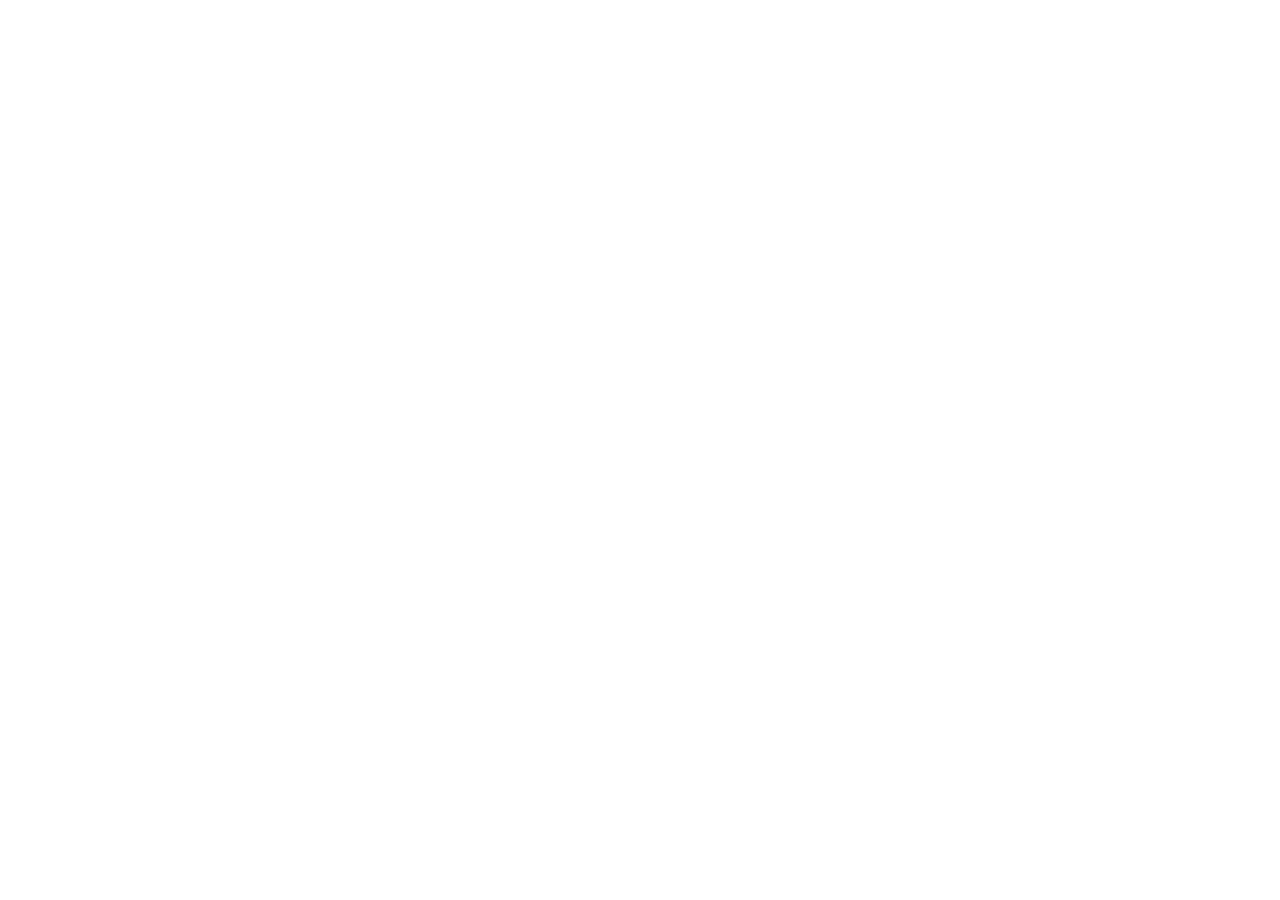
==== ex002/fundo001.html @ c5f70119 "reorganizando pastas e arquivos" ====
<!DOCTYPE html>
<html lang="pt-br">
<head>
    <meta charset="UTF-8">
    <meta name="viewport" content="width=device-width, initial-scale=1.0">
    <title>Position de Imagens</title>
</head>
<body>

</body>
</html>
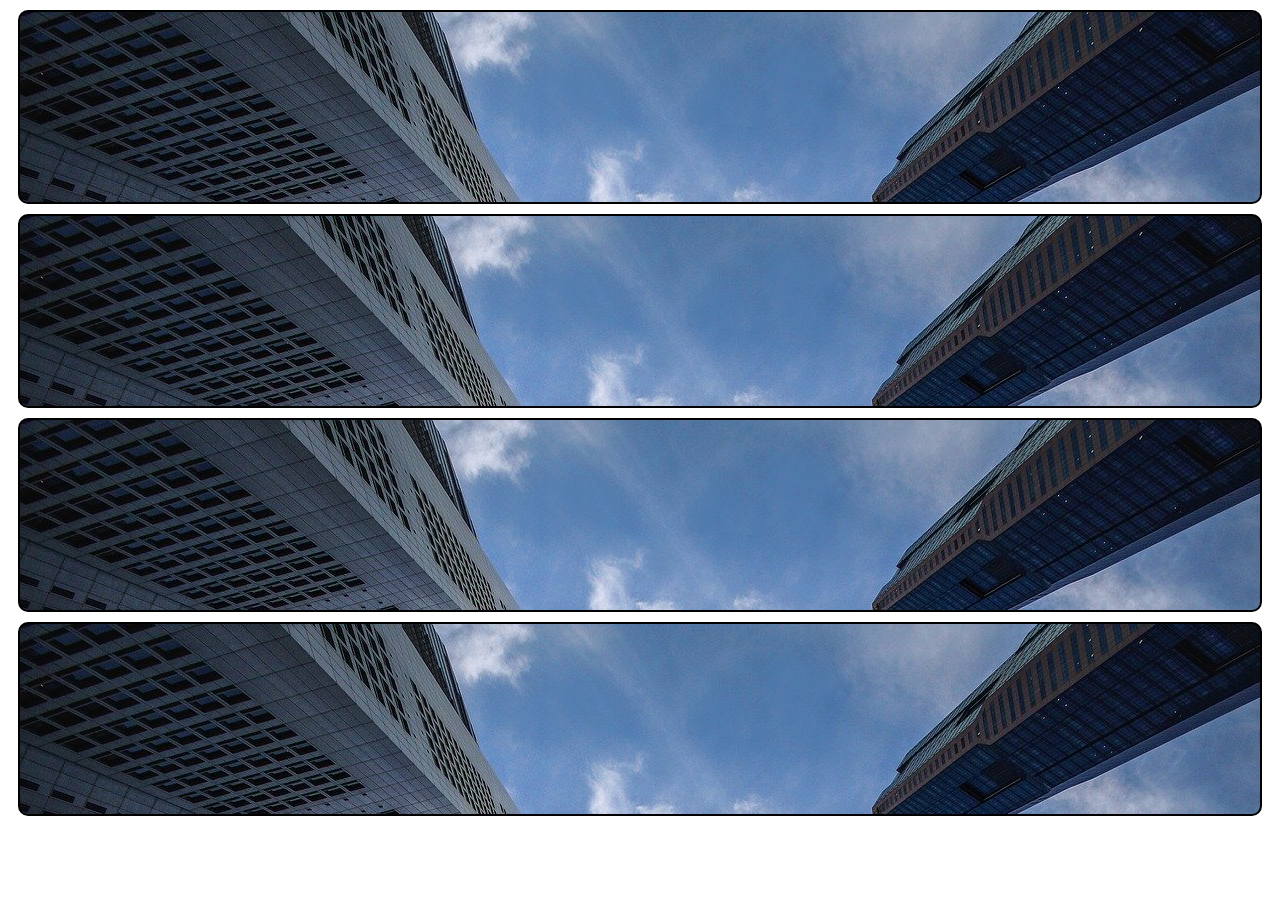
==== commit bb223e96: "trabalhando com background position" ====
--- a/ex002/fundo001.html
+++ b/ex002/fundo001.html
@@ -1,11 +1,15 @@
-<!DOCTYPE html>
+<!doctype html>
 <html lang="pt-br">
-<head>
-    <meta charset="UTF-8">
-    <meta name="viewport" content="width=device-width, initial-scale=1.0">
+  <head>
+    <meta charset="UTF-8" />
+    <meta name="viewport" content="width=device-width, initial-scale=1.0" />
+    <link rel="stylesheet" href="style.css" />
     <title>Position de Imagens</title>
-</head>
-<body>
-
-</body>
+  </head>
+  <body>
+    <div class="bloco" id="q1"></div>
+    <div class="bloco" id="q2"></div>
+    <div class="bloco" id="q3"></div>
+    <div class="bloco" id="q4"></div>
+  </body>
 </html>
--- a/ex002/style.css
+++ b/ex002/style.css
@@ -0,0 +1,7 @@
+.bloco{
+    background-image: url("../img/wallpaper002.jpg");
+    height: 190px;
+    border: 2px solid black;
+    border-radius: 10px;
+    margin: 10px;
+}
